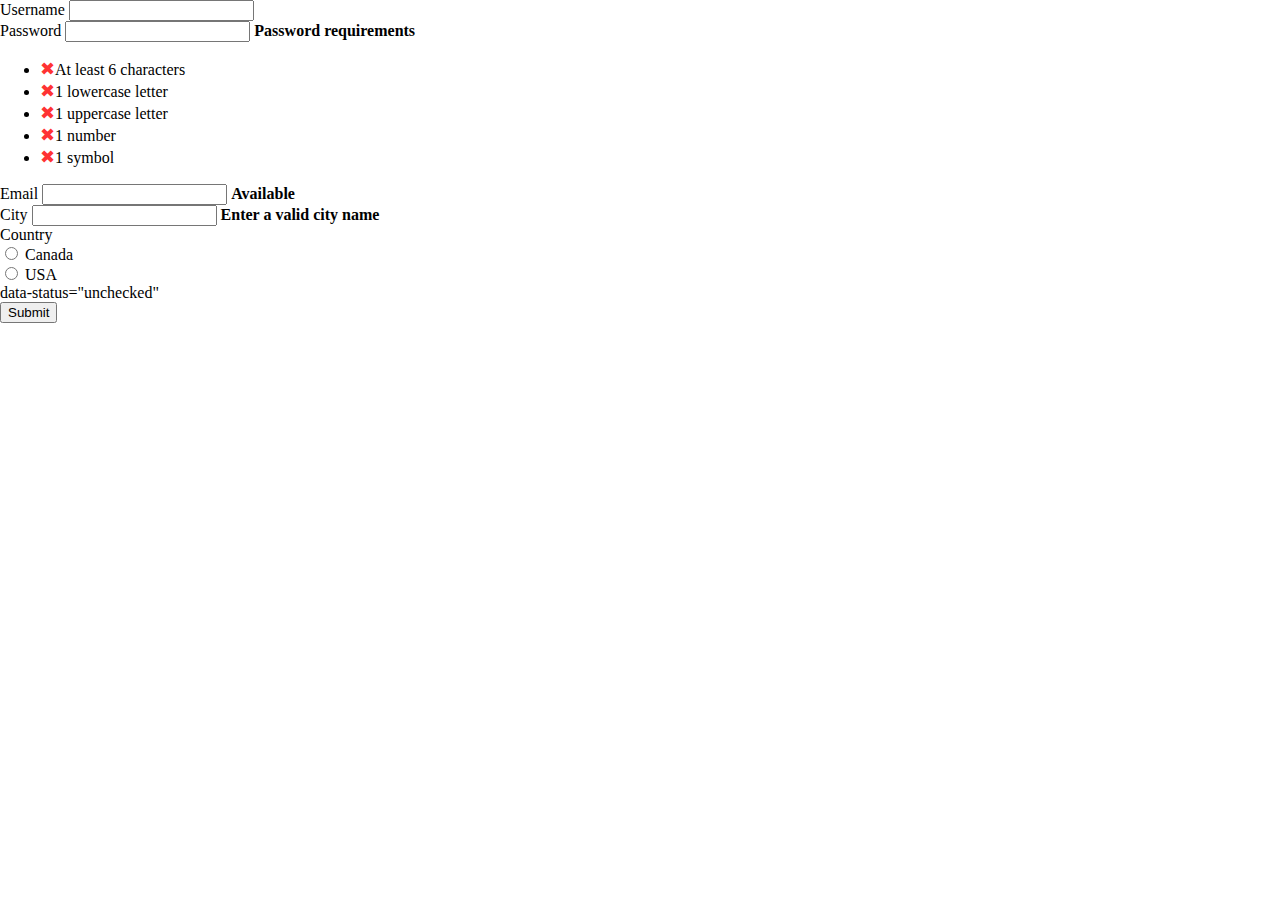
==== mtm1526/assignment-5/index.html @ 4dd19733 "Assignment 5 - work completed to to July 6." ====
<!DOCTYPE HTML>
<html>
<head>

	<meta charset="utf-8">
	<title>js-form-validation</title>
	<link href="css/general.css" rel = "stylesheet"
</head>

<body>

	<form>
		<div>
			<label for="username">Username</label>
			<input id="username" name="username" required>
			<strong class="user-available" data-status="unchecked">
				Available
			</strong>
				<!--In html5 we can make up our own attriburtes as long as they start with data-
			data-status is a made up attribut-->
		</div>
		
		<div>
			<label for="password">Password</label>
			<input type="password" id="password" name="password" required>
			<strong>Password requirements</strong>
			<ul class="pass-req">
				<li class="pass-length">At least 6 characters</li>
				<li class="pass-lower">1 lowercase letter</li>
				<li class="pass-upper">1 uppercase letter</li>
				<li class="pass-num">1 number</li>
				<li class="pass-symbol">1 symbol</li>
			</ul>
		</div>
		
		<div>
			<label for="email">Email</label>
			<input id="email" name="email" required>
			<strong class="email-available" data-status="unchecked">
				Available
			</strong>
		</div>
		
		<div>
			<label for="city">City</label>
			<input id="city" name="city" required>
			<strong class="city-valid" data-status="invalid">
				Enter a valid city name
				</strong>
		</div>
		
		<div>
			<label for="country">Country</label><br>
			<input type="radio" id="canada" name="canada" value="Canada"> Canada<br>
			<input type="radio" id="canada" name="usa" value="USA"> USA<br>
			data-status="unchecked"
		</div>
		
		
			
		<button type="submit">Submit</button>
	</form>

	<script src="http://ajax.googleapis.com/ajax/libs/jquery/1.7.2/jquery.min.js"></script>
	<script src="js/form-validation.js"></script>

</body>
</html>
---- mtm1526/assignment-5/css/general.css ----
@charset "utf-8";
/* CSS Document */
body {
	background-color:
	padding: 0;
	margin: 0;
	width: 50%;
}

.user-available {
	font-size: 1.125em;
}
.user-available:before {
	
	content: "✔";
}
/*copypastecharacter.com*/
/*Square brackets are an attribute selector - look it up*/
.user-available[data-status="unchecked"] {
	display: none;
}
	
.user-available[data-status="available"] {
	color: #090;
}

.user-available[data-status="unavailable"] {
	color: #f33;
}

.user-available[data-status="unavailable"]:before {
	content: "✖";
}

pass-req {
	list-style-type: none;
}

.pass-req li:before {
		color: #f33;
		font-size: 1.125em;
		content: "✖";
}

.pass-req li[data-state="achieved"]:before {
	color: #090;
	content: "✔";
}
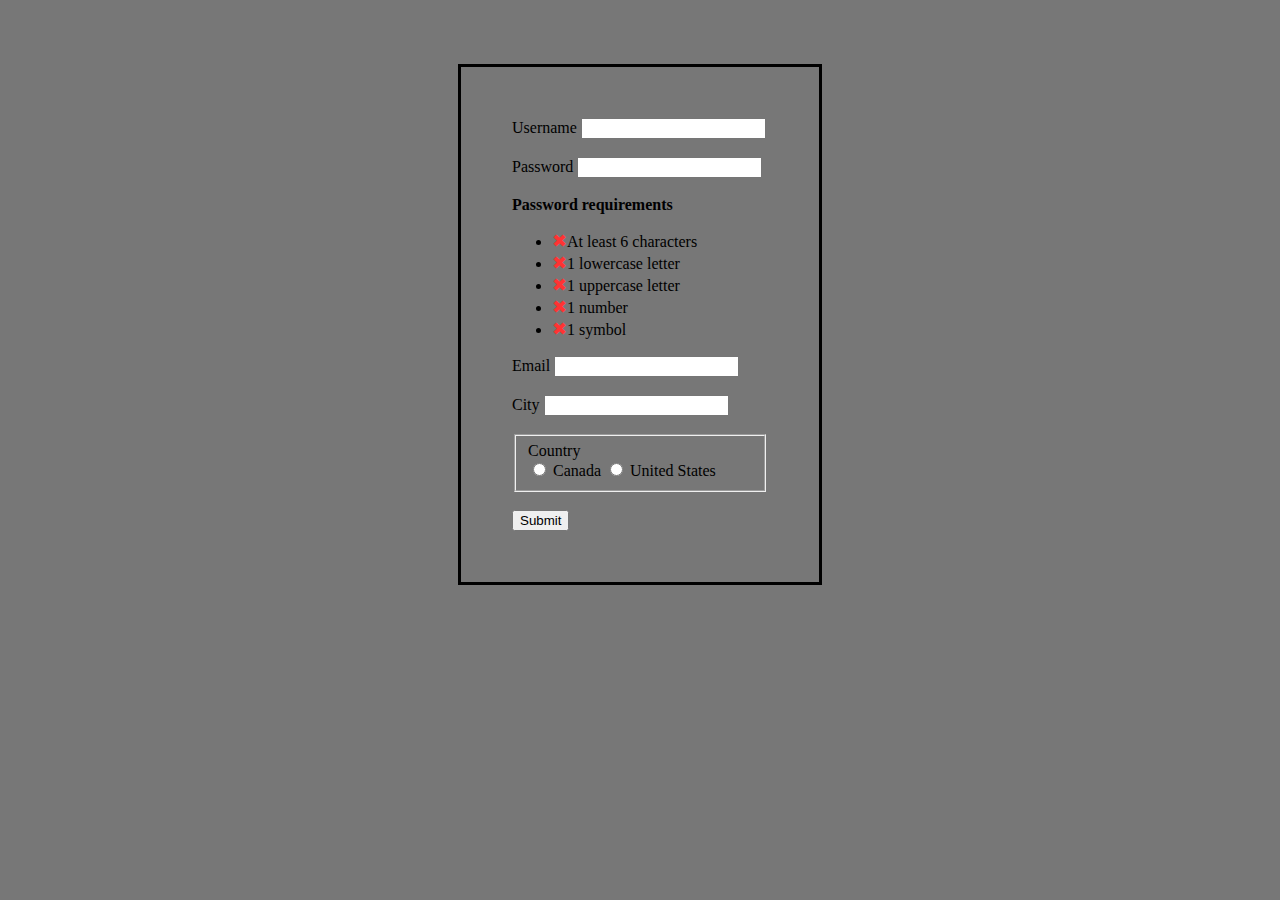
==== commit f4bbeb87: "New version of assignment five" ====
--- a/mtm1526/assignment-5/index.html
+++ b/mtm1526/assignment-5/index.html
@@ -13,17 +13,13 @@
 		<div>
 			<label for="username">Username</label>
 			<input id="username" name="username" required>
-			<strong class="user-available" data-status="unchecked">
-				Available
-			</strong>
-				<!--In html5 we can make up our own attriburtes as long as they start with data-
-			data-status is a made up attribut-->
+			<strong class="user-available" data-status="unchecked">Available</strong>
 		</div>
 		
 		<div>
-			<label for="password">Password</label>
-			<input type="password" id="password" name="password" required>
-			<strong>Password requirements</strong>
+			<br><label for="password">Password</label>
+			<input type="password" id="password" name="password" required><br>
+			<br><strong>Password requirements</strong>
 			<ul class="pass-req">
 				<li class="pass-length">At least 6 characters</li>
 				<li class="pass-lower">1 lowercase letter</li>
@@ -36,29 +32,26 @@
 		<div>
 			<label for="email">Email</label>
 			<input id="email" name="email" required>
-			<strong class="email-available" data-status="unchecked">
-				Available
-			</strong>
+			<strong class="user-available" data-status="unchecked">Available</strong>
 		</div>
 		
 		<div>
-			<label for="city">City</label>
+			<br><label for="city">City</label>
 			<input id="city" name="city" required>
-			<strong class="city-valid" data-status="invalid">
-				Enter a valid city name
-				</strong>
+			<strong class="city-invalid" data-status="invalid"></strong>
+			
 		</div>
 		
 		<div>
+		<br><fieldset id="fieldwidth">
 			<label for="country">Country</label><br>
-			<input type="radio" id="canada" name="canada" value="Canada"> Canada<br>
-			<input type="radio" id="canada" name="usa" value="USA"> USA<br>
-			data-status="unchecked"
+			<input type="radio" id="canada" name="canada" value="Canada"> Canada
+			<input type="radio" id="usa" name="usa" value="usa"> United States<br>
+		</fieldset>
 		</div>
 		
 		
-			
-		<button type="submit">Submit</button>
+		<br><button type="submit">Submit</button>
 	</form>
 
 	<script src="http://ajax.googleapis.com/ajax/libs/jquery/1.7.2/jquery.min.js"></script>
--- a/mtm1526/assignment-5/css/general.css
+++ b/mtm1526/assignment-5/css/general.css
@@ -1,25 +1,35 @@
 @charset "utf-8";
 /* CSS Document */
+html {
+	background-color: #777777;
+}
+
 body {
-	background-color:
-	padding: 0;
-	margin: 0;
-	width: 50%;
+	width: 80%;
+	max-width: 16em;
+	margin: 0 auto;
+	margin-top: 5%;
+	padding: 4%;
+	height: 40%;
+	border: solid;
+}
+
+#fieldwidth {
+	max-width: 15em;
 }
 
 .user-available {
 	font-size: 1.125em;
 }
 .user-available:before {
-	
 	content: "✔";
 }
 /*copypastecharacter.com*/
-/*Square brackets are an attribute selector - look it up*/
+
 .user-available[data-status="unchecked"] {
 	display: none;
 }
-	
+
 .user-available[data-status="available"] {
 	color: #090;
 }
@@ -45,4 +55,10 @@
 .pass-req li[data-state="achieved"]:before {
 	color: #090;
 	content: "✔";
+}
+
+.city-invalid[data-status="not-a-city"] {
+	color: #090;
+	font-size: 1.125em;
+	/*content: "✖";*/
 }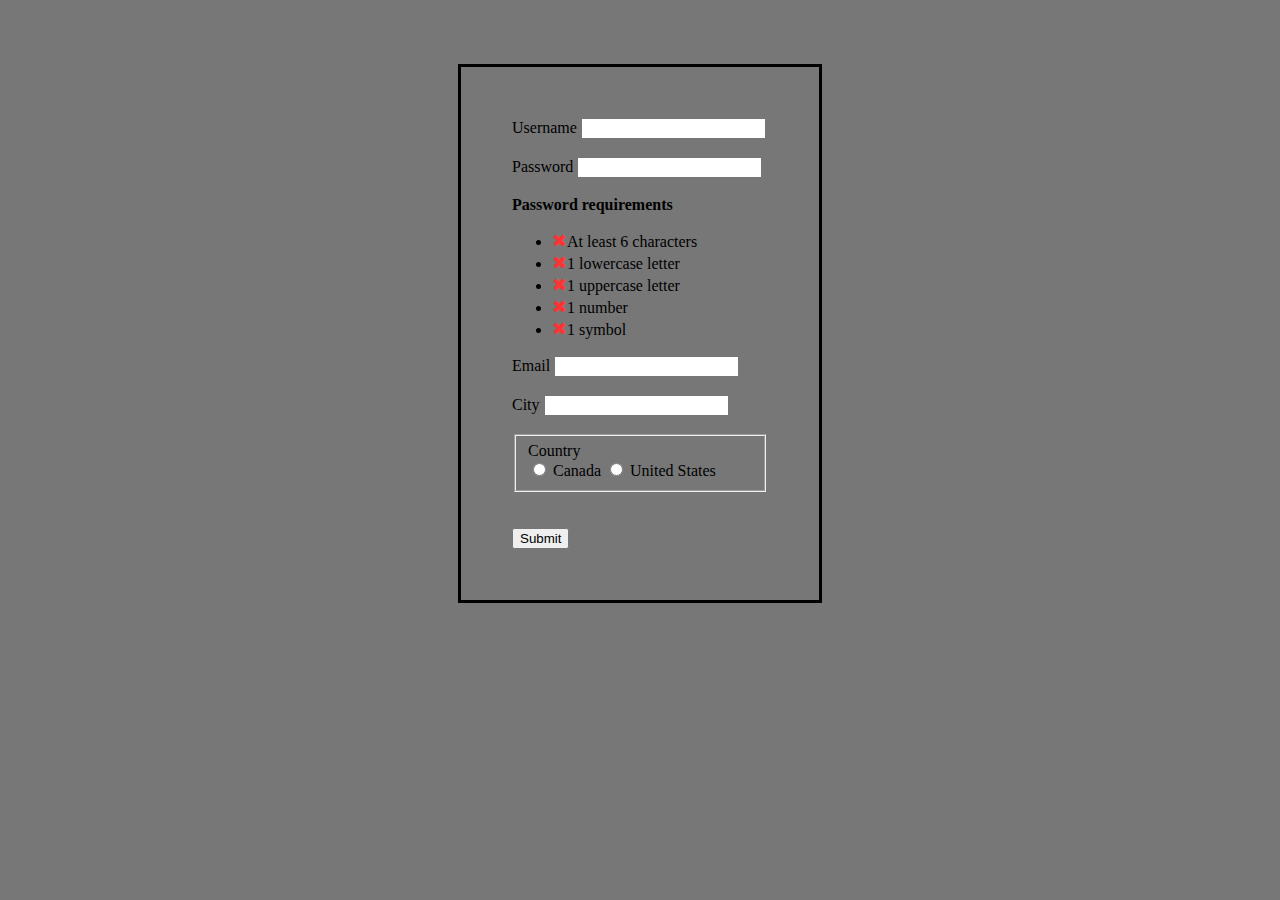
==== commit cd60dede: "Update of all Assignment Files" ====
--- a/mtm1526/assignment-5/index.html
+++ b/mtm1526/assignment-5/index.html
@@ -49,7 +49,8 @@
 			<input type="radio" id="usa" name="usa" value="usa"> United States<br>
 		</fieldset>
 		</div>
-		
+		<br>
+		<div id="countrybox"></div>
 		
 		<br><button type="submit">Submit</button>
 	</form>
--- a/mtm1526/assignment-5/css/general.css
+++ b/mtm1526/assignment-5/css/general.css
@@ -16,6 +16,9 @@
 
 #fieldwidth {
 	max-width: 15em;
+}
+#countrybox {
+	width: 8em;
 }
 
 .user-available {
